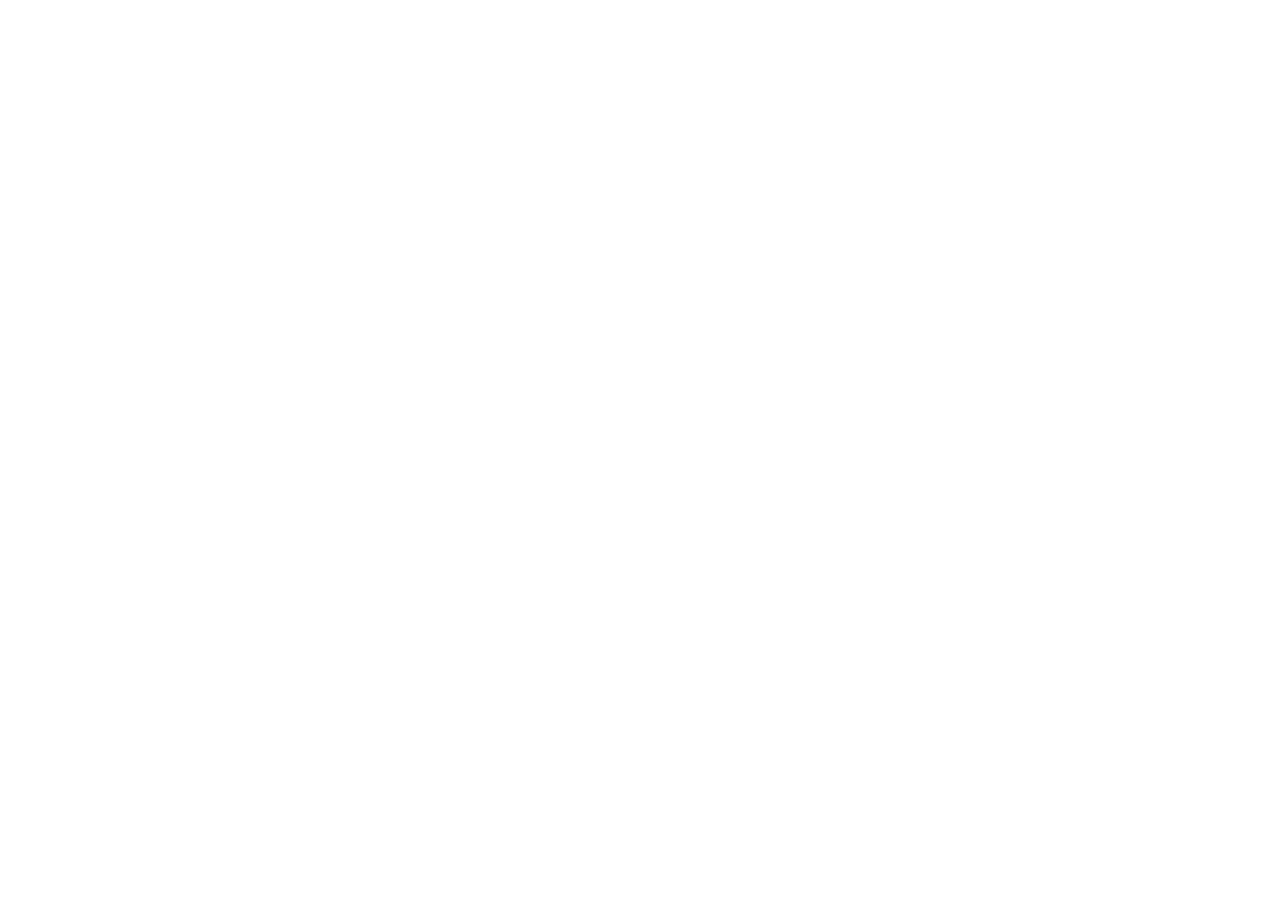
==== index.html @ 45ea8c6e "First Commit" ====
<!DOCTYPE html>
<html lang="de">
<head>
    <meta charset="UTF-8">
    <meta name="viewport" content="width=device-width, initial-scale=1.0">
    <title>Document</title>
</head>
<body>
    
</body>
</html>
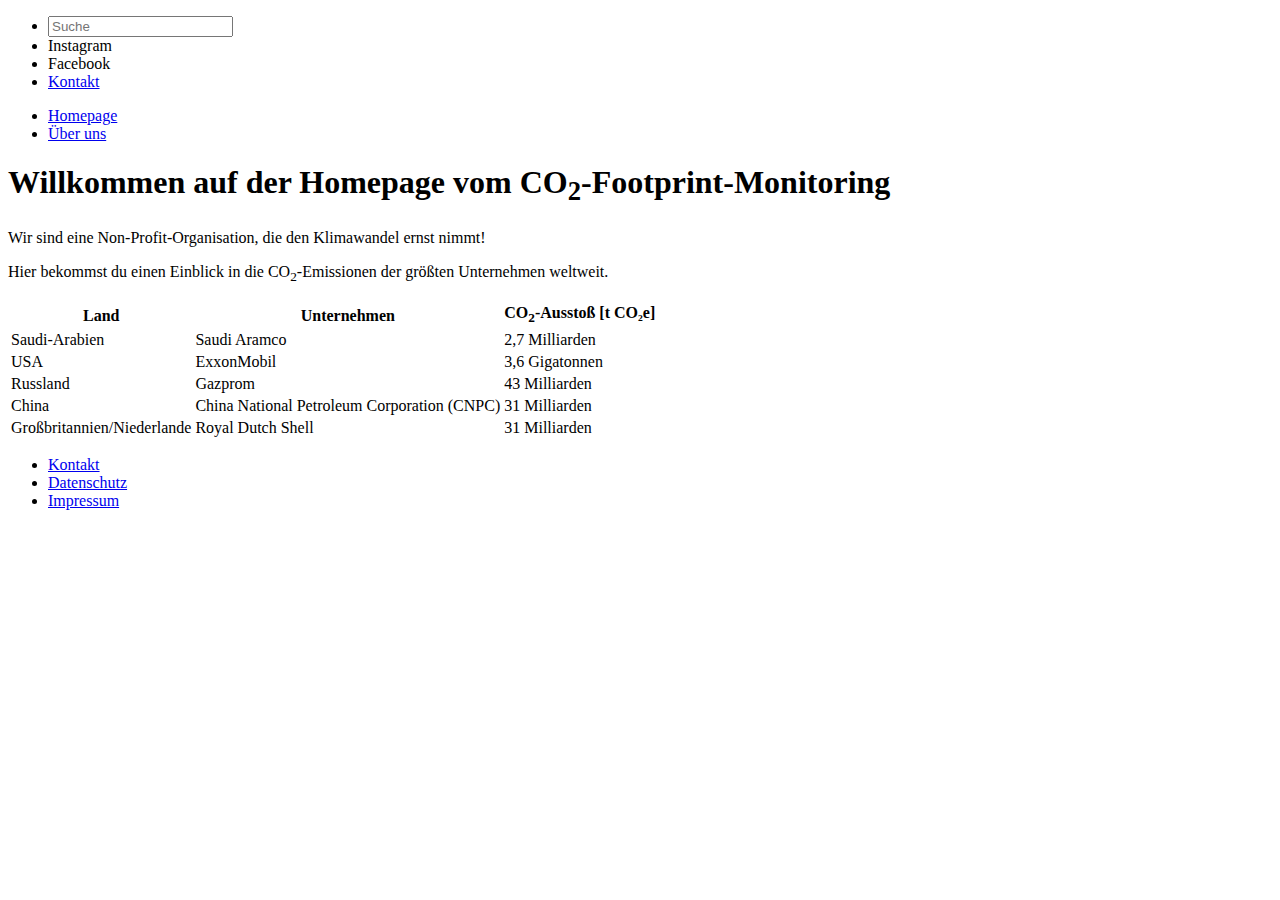
==== commit ab7ce23e: "HTML Grundgerüst" ====
--- a/index.html
+++ b/index.html
@@ -3,9 +3,88 @@
 <head>
     <meta charset="UTF-8">
     <meta name="viewport" content="width=device-width, initial-scale=1.0">
-    <title>Document</title>
+    <title>CO2-Footprint</title>
 </head>
-<body>
-    
+<body></body>
+<!------------ Header ------------->
+<header>
+    <nav>
+        <ul>
+            <li>
+                <form>
+                    <input type="text" name="suche" placeholder="Suche">
+                </form>
+            </li>
+        <li><ahref="https://www.instagram.com/CO2-Footprint">Instagram</a></li>
+        <li><ahref="https://www.facebook.com/CO2-Footprint">Facebook</a></li>
+        <li><a href="contact.html">Kontakt</a></li>
+        </ul>
+    </nav>
+</header>
+<!--------------------------------->
+<!---------- Navigation ----------->
+<nav>
+    <ul>
+    <li><a href="home.html">Homepage</a></li>
+    <li><a href="about.html">Über uns</a></li>
+    </ul>
+</nav>
+<!--------------------------------->
+<!--Überschriften & Beschreibung -->
+<section>
+    <h1>Willkommen auf der Homepage vom CO<sub>2</sub>-Footprint-Monitoring</h1>
+    <p>Wir sind eine Non-Profit-Organisation, die den Klimawandel ernst nimmt!</p>
+    <p>Hier bekommst du einen Einblick in die CO<sub>2</sub>-Emissionen der größten Unternehmen weltweit.</p>
+</section>
+<!--------------------------------->
+<!------------ Tabelle ------------>
+<table>
+    <thead>
+        <tr>
+            <th>Land</th>
+            <th>Unternehmen</th>
+            <th>CO<sub>2</sub>-Ausstoß [t CO₂e]</th>
+        </tr>
+    </thead>
+    <tbody>
+        <tr>
+            <td>Saudi-Arabien</td>
+            <td>Saudi Aramco</td>
+            <td>2,7 Milliarden</td>
+        </tr>
+        <tr>
+            <td>USA</td>
+            <td>ExxonMobil</td>
+            <td>3,6 Gigatonnen</td>
+        </tr>
+        <tr>
+            <td>Russland</td>
+            <td>Gazprom</td>
+            <td>43 Milliarden</td>
+        </tr>
+        <tr>
+            <td>China</td>
+            <td>China National Petroleum Corporation (CNPC)</td>
+            <td>31 Milliarden</td>
+        </tr>
+        <tr>
+            <td>Großbritannien/Niederlande</td>
+            <td>Royal Dutch Shell</td>
+            <td>31 Milliarden</td>
+        </tr>
+    </tbody>
+</table>
+<!--------------------------------->
+<!------------ Footer ------------>
+<footer>
+    <nav>
+        <ul>
+            <li><a href="contact.html">Kontakt</a></li>
+            <li><a href="privacy.html">Datenschutz</a></li>
+            <li><a href="imprint.html">Impressum</a></li>
+        </ul>
+    </nav>
+</footer>
+<!--------------------------------->
 </body>
 </html>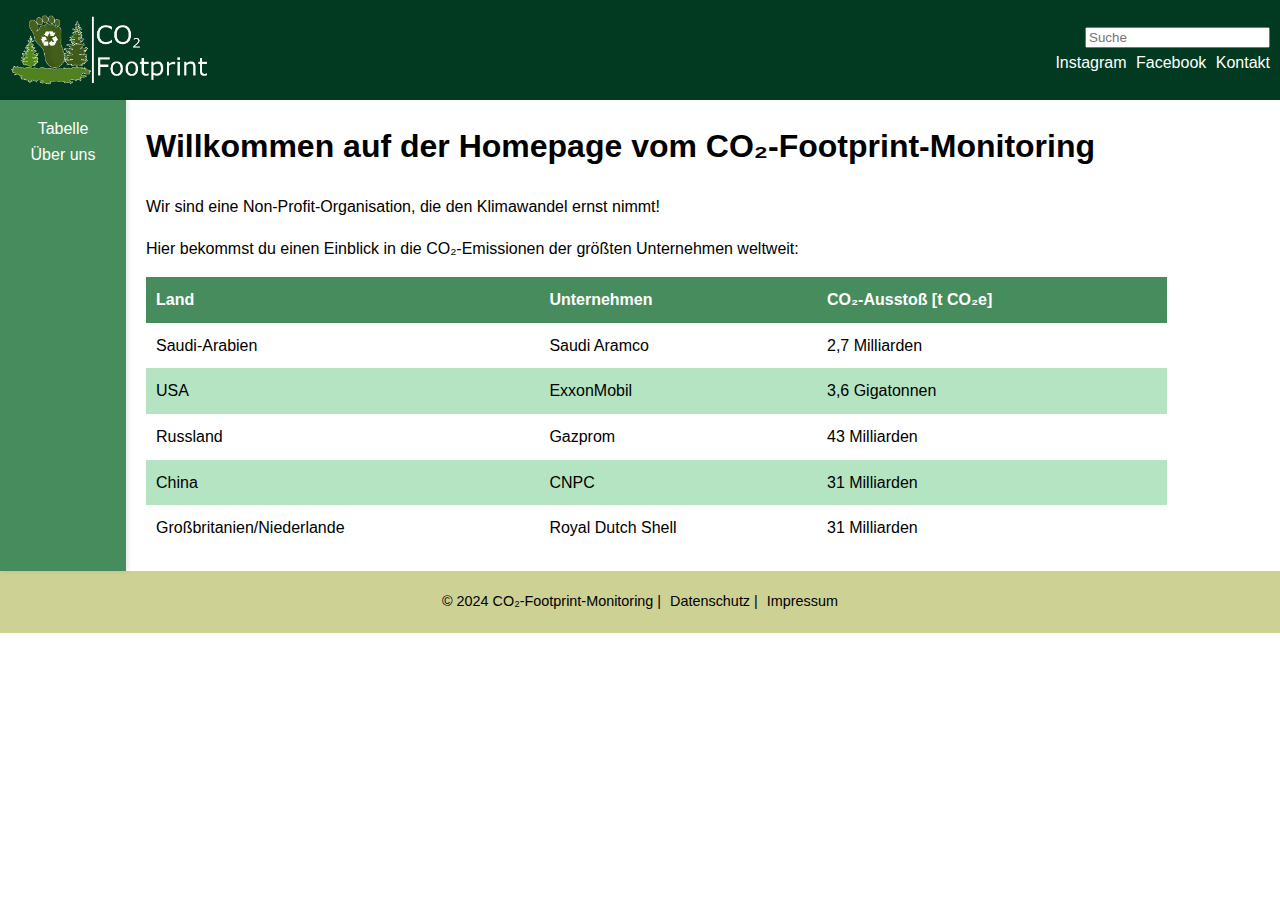
==== commit c3be1302: "V1.0" ====
--- a/index.html
+++ b/index.html
@@ -1,90 +1,83 @@
 <!DOCTYPE html>
 <html lang="de">
-<head>
-    <meta charset="UTF-8">
-    <meta name="viewport" content="width=device-width, initial-scale=1.0">
-    <title>CO2-Footprint</title>
-</head>
-<body></body>
-<!------------ Header ------------->
-<header>
-    <nav>
-        <ul>
-            <li>
-                <form>
-                    <input type="text" name="suche" placeholder="Suche">
-                </form>
-            </li>
-        <li><ahref="https://www.instagram.com/CO2-Footprint">Instagram</a></li>
-        <li><ahref="https://www.facebook.com/CO2-Footprint">Facebook</a></li>
-        <li><a href="contact.html">Kontakt</a></li>
-        </ul>
-    </nav>
-</header>
-<!--------------------------------->
-<!---------- Navigation ----------->
-<nav>
-    <ul>
-    <li><a href="home.html">Homepage</a></li>
-    <li><a href="about.html">Über uns</a></li>
-    </ul>
-</nav>
-<!--------------------------------->
-<!--Überschriften & Beschreibung -->
-<section>
-    <h1>Willkommen auf der Homepage vom CO<sub>2</sub>-Footprint-Monitoring</h1>
-    <p>Wir sind eine Non-Profit-Organisation, die den Klimawandel ernst nimmt!</p>
-    <p>Hier bekommst du einen Einblick in die CO<sub>2</sub>-Emissionen der größten Unternehmen weltweit.</p>
-</section>
-<!--------------------------------->
-<!------------ Tabelle ------------>
-<table>
-    <thead>
-        <tr>
-            <th>Land</th>
-            <th>Unternehmen</th>
-            <th>CO<sub>2</sub>-Ausstoß [t CO₂e]</th>
-        </tr>
-    </thead>
-    <tbody>
-        <tr>
-            <td>Saudi-Arabien</td>
-            <td>Saudi Aramco</td>
-            <td>2,7 Milliarden</td>
-        </tr>
-        <tr>
-            <td>USA</td>
-            <td>ExxonMobil</td>
-            <td>3,6 Gigatonnen</td>
-        </tr>
-        <tr>
-            <td>Russland</td>
-            <td>Gazprom</td>
-            <td>43 Milliarden</td>
-        </tr>
-        <tr>
-            <td>China</td>
-            <td>China National Petroleum Corporation (CNPC)</td>
-            <td>31 Milliarden</td>
-        </tr>
-        <tr>
-            <td>Großbritannien/Niederlande</td>
-            <td>Royal Dutch Shell</td>
-            <td>31 Milliarden</td>
-        </tr>
-    </tbody>
-</table>
-<!--------------------------------->
-<!------------ Footer ------------>
-<footer>
-    <nav>
-        <ul>
-            <li><a href="contact.html">Kontakt</a></li>
-            <li><a href="privacy.html">Datenschutz</a></li>
-            <li><a href="imprint.html">Impressum</a></li>
-        </ul>
-    </nav>
-</footer>
-<!--------------------------------->
-</body>
-</html>+    <head>
+        <meta charset="UTF-8">
+        <meta name="viewport" content="width=device-width, initial-scale=1.0">
+        <title>CO₂-Footprint Monitoring</title>
+        <link rel="stylesheet" href="styles.css">
+    </head>
+    <body>
+        <header>
+            <img src="images/logo5.png" alt="Logo CO₂-Footprint" class="logo">
+            <nav>
+                <ul>
+                    <li>
+                        <form>
+                            <input type="text" name="suche" placeholder="Suche" width="5">
+                        </form>
+                    </li>
+                    <li>
+                        <a href="#">Instagram</a>
+                        <a href="#">Facebook</a>
+                        <a href="#">Kontakt</a>
+                    </li>
+                </ul>
+            </nav>
+        </header>
+        <main>
+            <nav>
+                <ul>
+                    <li><a href="tabelle.html">Tabelle</a></li>
+                    <li><a href="about.html">Über uns</a></li>
+                </ul>
+            </nav>
+            <div>
+                <section>
+                    <h1>Willkommen auf der Homepage vom CO₂-Footprint-Monitoring</h1>
+                    <p>Wir sind eine Non-Profit-Organisation, die den Klimawandel ernst nimmt!</p>
+                    <p>Hier bekommst du einen Einblick in die CO₂-Emissionen der größten Unternehmen weltweit:</p>
+                </section>
+                <table>
+                    <thead>
+                        <tr>
+                            <th>Land</th>
+                            <th>Unternehmen</th>
+                            <th>CO₂-Ausstoß [t CO₂e]</th>
+                        </tr>
+                    </thead>
+                    <tbody>
+                        <tr>
+                            <td>Saudi-Arabien</td>
+                            <td>Saudi Aramco</td>
+                            <td>2,7 Milliarden</td>
+                        </tr>
+                        <tr>
+                            <td>USA</td>
+                            <td>ExxonMobil</td>
+                            <td>3,6 Gigatonnen</td>
+                        </tr>
+                        <tr>
+                            <td>Russland</td>
+                            <td>Gazprom</td>
+                            <td>43 Milliarden</td>
+                        </tr>
+                        <tr>
+                            <td>China</td>
+                            <td>CNPC</td>
+                            <td>31 Milliarden</td>
+                        </tr>
+                        <tr>
+                            <td>Großbritanien/Niederlande</td>
+                            <td>Royal Dutch Shell</td>
+                            <td>31 Milliarden</td>
+                        </tr>
+                    </tbody>
+                </table>
+            </div>   
+        </main>
+
+        <footer>
+            <p>© 2024 CO₂-Footprint-Monitoring | <a href="#">Datenschutz</a> | <a href="#">Impressum</a></p>
+        </footer>
+    </body>
+</html>
--- a/styles.css
+++ b/styles.css
@@ -0,0 +1,116 @@
+
+body {
+    font-family: "Roboto", Arial, sans-serif;
+    line-height: 1.6; /* Zeilenhöhe vergrößert aus optischen Gründen */
+    margin: 0;
+    padding: 0;
+}
+
+a {
+    text-decoration: none;
+    color: white;
+}
+
+ul {
+    list-style-type: none;
+}
+
+.logo{
+    max-height: 70%;
+    align-self: center;
+}
+
+header {
+    background-color: #013A20;
+    color: white;
+    max-height: 100px;
+
+    display: flex;
+    justify-content: space-between;
+
+    align-items: center;
+    height: 100px;
+    padding: 0px 10px;
+}
+
+header nav ul { 
+    text-align: right;
+}
+
+header nav ul li a { 
+    margin-left: 5px;   
+}
+
+main { 
+    display: flex;
+    flex: 1;
+}
+
+main nav {
+    background-color: #478C5C;
+    box-shadow: 2px 0 5px rgba(0, 0, 0, 0.1);
+    width: 10%;
+    text-align: center;
+}
+
+main nav ul {
+    padding-left: 0px;
+}
+
+main nav li:hover {
+    background-color: #1F5037;
+}
+
+main div {
+    margin-left: 20px;
+    margin-bottom: 20px;
+    width: 90%; 
+}
+
+@media screen and (max-width: 1023px) {
+    header nav ul { margin-left: -100px; }
+    main { display: block; }
+    main nav, main div { width: 100%; }
+    main div { overflow-x: auto; }
+    main nav ul li { display: inline; margin-left: 20px }
+    main nav ul { margin: 0px; padding: 5px }
+    table { width: 100%; }
+}
+
+table {
+    width: 90%;
+    margin-right: 10px;
+    border-collapse: collapse;
+    text-align: left;
+}
+
+th {
+    background-color: #478C5C;
+    color: white;
+    padding: 10px;
+}
+
+td{
+    padding: 10px;
+}
+
+tr:nth-child(even) {
+    background-color: #b5e4c3;
+}
+
+/* Footer Styling */
+footer {
+    background-color: #CDD193;
+    text-align: center;
+    font-size: 0.9rem;
+    padding: 5px;
+}
+
+footer a {
+    text-decoration: none;
+    color: black;
+    margin-left: 5px;
+}
+
+
+
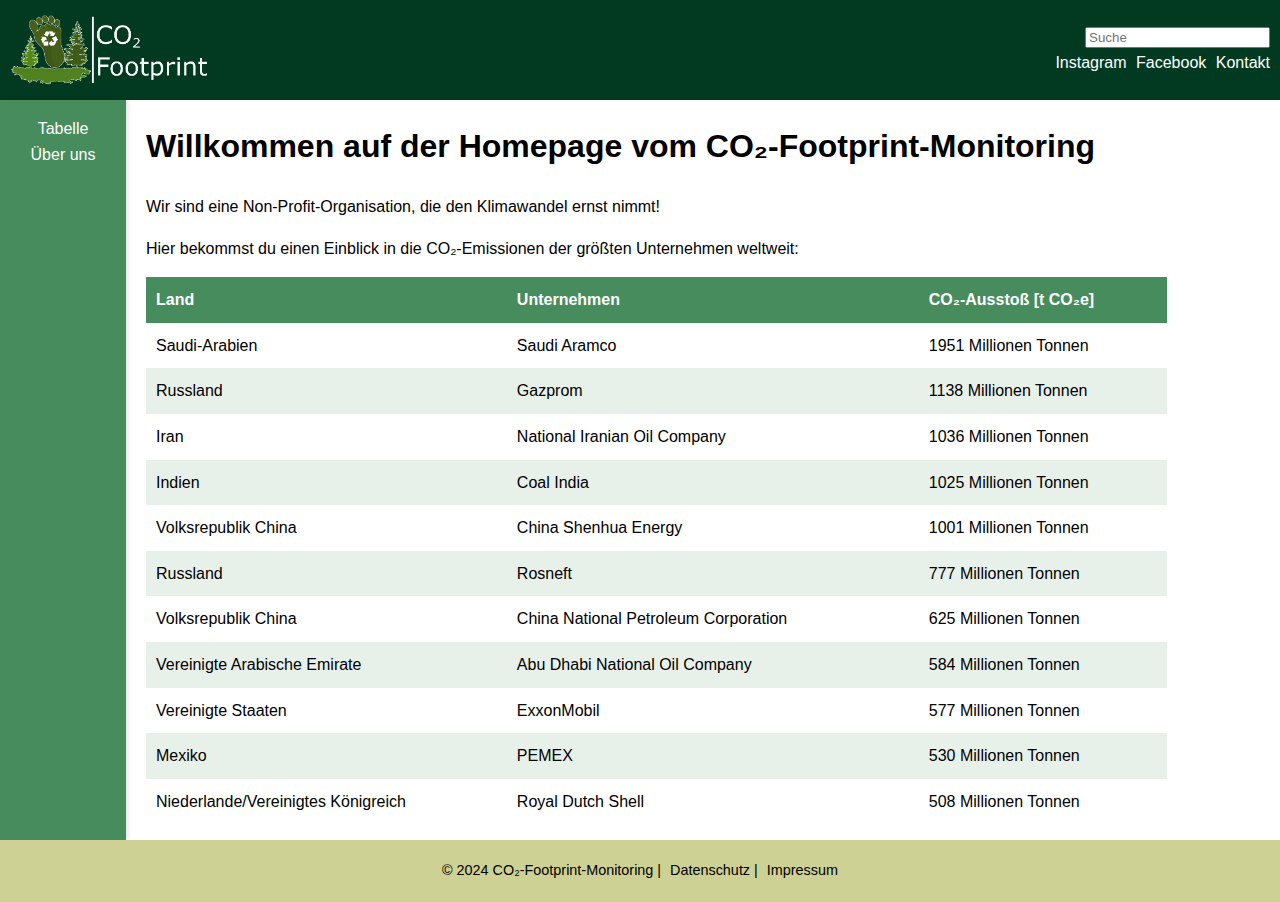
==== commit 35384b62: "V1.1" ====
--- a/index.html
+++ b/index.html
@@ -37,7 +37,7 @@
                     <p>Wir sind eine Non-Profit-Organisation, die den Klimawandel ernst nimmt!</p>
                     <p>Hier bekommst du einen Einblick in die CO₂-Emissionen der größten Unternehmen weltweit:</p>
                 </section>
-                <table>
+                <table id="co2_tabelle">
                     <thead>
                         <tr>
                             <th>Land</th>
@@ -46,31 +46,7 @@
                         </tr>
                     </thead>
                     <tbody>
-                        <tr>
-                            <td>Saudi-Arabien</td>
-                            <td>Saudi Aramco</td>
-                            <td>2,7 Milliarden</td>
-                        </tr>
-                        <tr>
-                            <td>USA</td>
-                            <td>ExxonMobil</td>
-                            <td>3,6 Gigatonnen</td>
-                        </tr>
-                        <tr>
-                            <td>Russland</td>
-                            <td>Gazprom</td>
-                            <td>43 Milliarden</td>
-                        </tr>
-                        <tr>
-                            <td>China</td>
-                            <td>CNPC</td>
-                            <td>31 Milliarden</td>
-                        </tr>
-                        <tr>
-                            <td>Großbritanien/Niederlande</td>
-                            <td>Royal Dutch Shell</td>
-                            <td>31 Milliarden</td>
-                        </tr>
+                         <!-- Daten werden aus json-Datei geladen -->
                     </tbody>
                 </table>
             </div>   
@@ -80,4 +56,6 @@
             <p>© 2024 CO₂-Footprint-Monitoring | <a href="#">Datenschutz</a> | <a href="#">Impressum</a></p>
         </footer>
     </body>
+
+    <script type="text/javascript" src="scripts.js"></script>
 </html>
--- a/styles.css
+++ b/styles.css
@@ -4,6 +4,10 @@
     line-height: 1.6; /* Zeilenhöhe vergrößert aus optischen Gründen */
     margin: 0;
     padding: 0;
+
+    display: flex;
+    flex-direction: column;
+    min-height: 100vh /*Darstellung über volle vertikale Höhe */
 }
 
 a {
@@ -55,6 +59,7 @@
 
 main nav ul {
     padding-left: 0px;
+
 }
 
 main nav li:hover {
@@ -65,6 +70,11 @@
     margin-left: 20px;
     margin-bottom: 20px;
     width: 90%; 
+
+    /* Hauptteil scrollbar machen */
+    height: 80vh; /* Höhe des scrollbaren Bereichs*/
+    overflow-y: auto; /* Scrollen vertikal */
+    
 }
 
 @media screen and (max-width: 1023px) {
@@ -95,7 +105,7 @@
 }
 
 tr:nth-child(even) {
-    background-color: #b5e4c3;
+    background-color: #e8f0ea;
 }
 
 /* Footer Styling */
